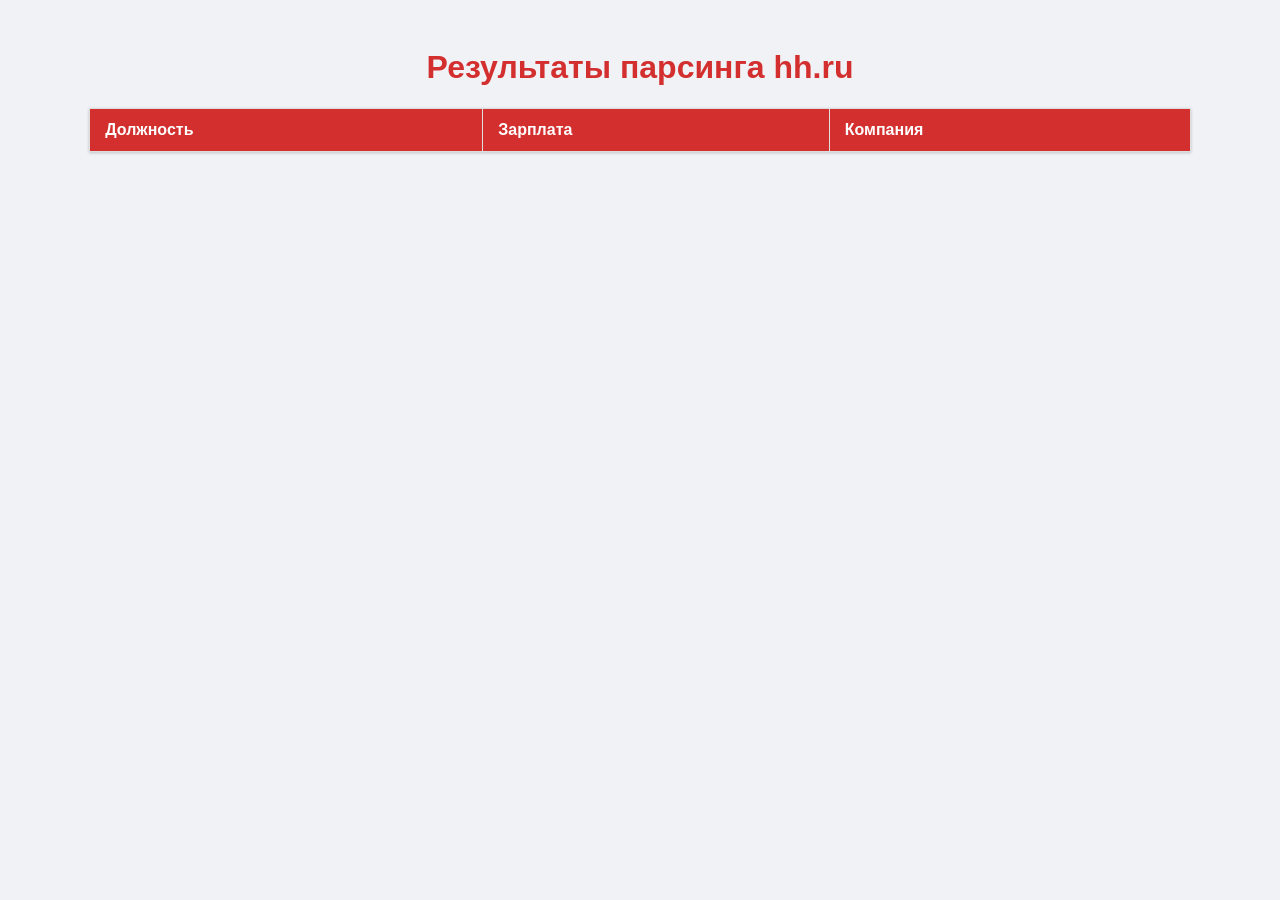
==== lab4/vacancies_report.html @ 4389245d "added lab4" ====
<!DOCTYPE html>
<html lang="ru">
<head>
    <meta charset="UTF-8">
    <meta name="viewport" content="width=device-width, initial-scale=1.0">
    <title>Вакансии hh.ru</title>
    <style>
        body { font-family: 'Segoe UI', sans-serif; background-color: #f0f2f5; padding: 20px; }
        h1 { color: #d32f2f; text-align: center; }
        table { width: 90%; margin: 20px auto; border-collapse: collapse; background: white; box-shadow: 0 1px 3px rgba(0,0,0,0.2); }
        th, td { border: 1px solid #ddd; padding: 12px 15px; text-align: left; }
        th { background-color: #d32f2f; color: white; }
        tr:nth-child(even) { background-color: #f9f9f9; }
        tr:hover { background-color: #f1f1f1; }
    </style>
</head>
<body>
    <h1>Результаты парсинга hh.ru</h1>
    <table>
        <thead>
            <tr>
                <th>Должность</th>
                <th>Зарплата</th>
                <th>Компания</th>
            </tr>
        </thead>
        <tbody>
        </tbody>
    </table>
</body>
</html>
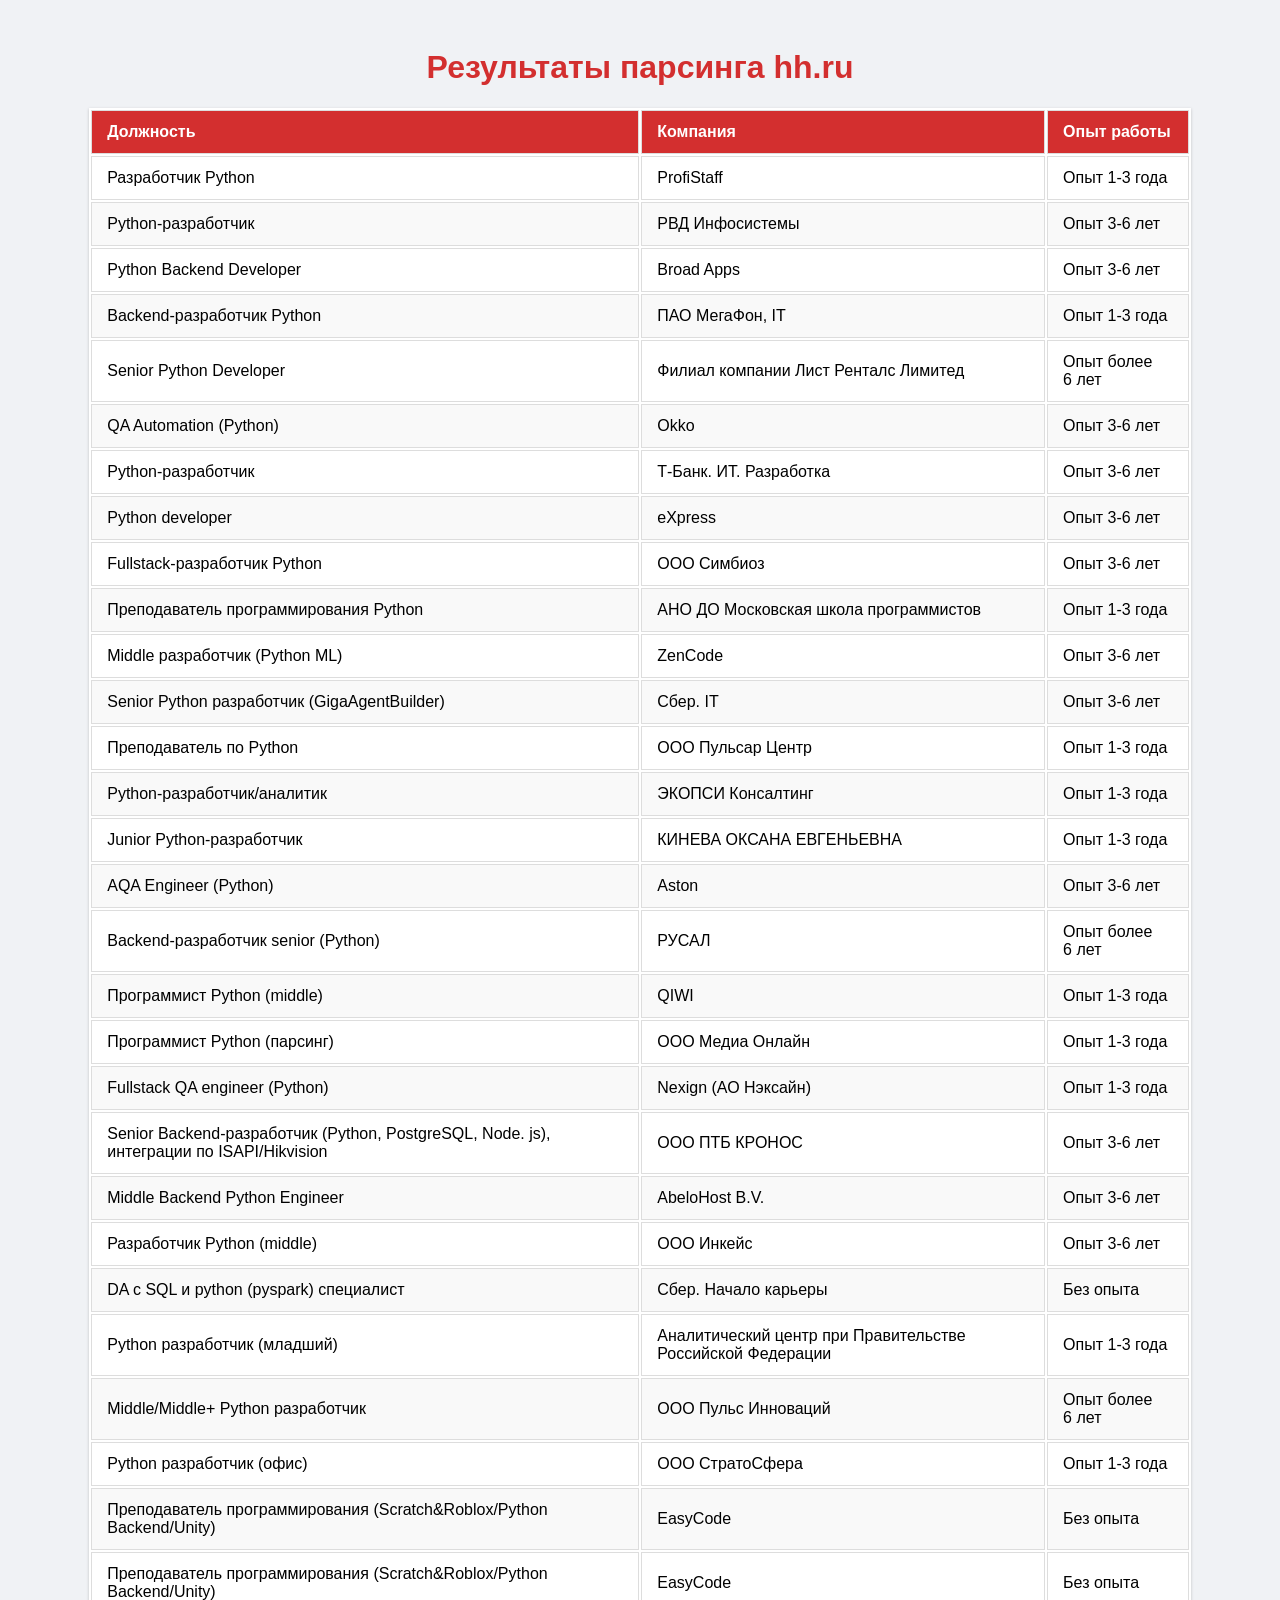
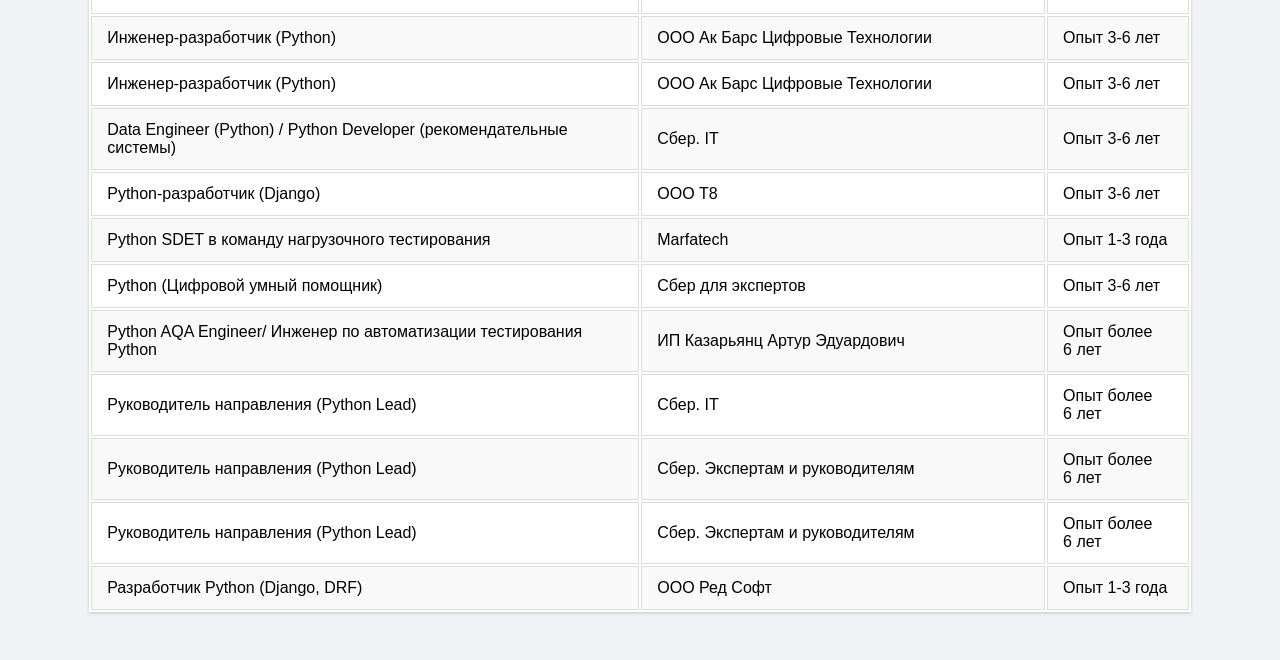
==== commit 85b06812: "update lab4" ====
--- a/lab4/vacancies_report.html
+++ b/lab4/vacancies_report.html
@@ -4,15 +4,7 @@
     <meta charset="UTF-8">
     <meta name="viewport" content="width=device-width, initial-scale=1.0">
     <title>Вакансии hh.ru</title>
-    <style>
-        body { font-family: 'Segoe UI', sans-serif; background-color: #f0f2f5; padding: 20px; }
-        h1 { color: #d32f2f; text-align: center; }
-        table { width: 90%; margin: 20px auto; border-collapse: collapse; background: white; box-shadow: 0 1px 3px rgba(0,0,0,0.2); }
-        th, td { border: 1px solid #ddd; padding: 12px 15px; text-align: left; }
-        th { background-color: #d32f2f; color: white; }
-        tr:nth-child(even) { background-color: #f9f9f9; }
-        tr:hover { background-color: #f1f1f1; }
-    </style>
+    <link rel="stylesheet" href="style.css">
 </head>
 <body>
     <h1>Результаты парсинга hh.ru</h1>
@@ -20,11 +12,252 @@
         <thead>
             <tr>
                 <th>Должность</th>
-                <th>Зарплата</th>
                 <th>Компания</th>
+                <th>Опыт работы</th>
             </tr>
         </thead>
         <tbody>
+        
+            <tr>
+                <td>Разработчик Python</td>
+                <td>ProfiStaff</td>
+                <td>Опыт 1-3 года</td>
+            </tr>
+        
+            <tr>
+                <td>Python-разработчик</td>
+                <td>РВД Инфосистемы</td>
+                <td>Опыт 3-6 лет</td>
+            </tr>
+        
+            <tr>
+                <td>Python Backend Developer</td>
+                <td>Broad Apps</td>
+                <td>Опыт 3-6 лет</td>
+            </tr>
+        
+            <tr>
+                <td>Backend-разработчик Python</td>
+                <td>ПАО МегаФон, IT</td>
+                <td>Опыт 1-3 года</td>
+            </tr>
+        
+            <tr>
+                <td>Senior Python Developer</td>
+                <td>Филиал компании Лист Ренталс Лимитед</td>
+                <td>Опыт более 6 лет</td>
+            </tr>
+        
+            <tr>
+                <td>QA Automation (Python)</td>
+                <td>Okko</td>
+                <td>Опыт 3-6 лет</td>
+            </tr>
+        
+            <tr>
+                <td>Python-разработчик</td>
+                <td>Т-Банк. ИТ. Разработка</td>
+                <td>Опыт 3-6 лет</td>
+            </tr>
+        
+            <tr>
+                <td>Python developer</td>
+                <td>eXpress</td>
+                <td>Опыт 3-6 лет</td>
+            </tr>
+        
+            <tr>
+                <td>Fullstack-разработчик Python</td>
+                <td>ООО Симбиоз</td>
+                <td>Опыт 3-6 лет</td>
+            </tr>
+        
+            <tr>
+                <td>Преподаватель программирования Python</td>
+                <td>АНО ДО Московская школа программистов</td>
+                <td>Опыт 1-3 года</td>
+            </tr>
+        
+            <tr>
+                <td>Middle разработчик (Python ML)</td>
+                <td>ZenCode</td>
+                <td>Опыт 3-6 лет</td>
+            </tr>
+        
+            <tr>
+                <td>Senior Python разработчик (GigaAgentBuilder)</td>
+                <td>Сбер. IT</td>
+                <td>Опыт 3-6 лет</td>
+            </tr>
+        
+            <tr>
+                <td>Преподаватель по Python</td>
+                <td>ООО Пульсар Центр</td>
+                <td>Опыт 1-3 года</td>
+            </tr>
+        
+            <tr>
+                <td>Python-разработчик/аналитик</td>
+                <td>ЭКОПСИ Консалтинг</td>
+                <td>Опыт 1-3 года</td>
+            </tr>
+        
+            <tr>
+                <td>Junior Python-разработчик</td>
+                <td>КИНЕВА ОКСАНА ЕВГЕНЬЕВНА</td>
+                <td>Опыт 1-3 года</td>
+            </tr>
+        
+            <tr>
+                <td>AQA Engineer (Python)</td>
+                <td>Aston</td>
+                <td>Опыт 3-6 лет</td>
+            </tr>
+        
+            <tr>
+                <td>Backend-разработчик senior (Python)</td>
+                <td>РУСАЛ</td>
+                <td>Опыт более 6 лет</td>
+            </tr>
+        
+            <tr>
+                <td>Программист Python (middle)</td>
+                <td>QIWI</td>
+                <td>Опыт 1-3 года</td>
+            </tr>
+        
+            <tr>
+                <td>Программист Python (парсинг)</td>
+                <td>ООО Медиа Онлайн</td>
+                <td>Опыт 1-3 года</td>
+            </tr>
+        
+            <tr>
+                <td>Fullstack QA engineer (Python)</td>
+                <td>Nexign (АО Нэксайн)</td>
+                <td>Опыт 1-3 года</td>
+            </tr>
+        
+            <tr>
+                <td>Senior Backend‑разработчик (Python, PostgreSQL, Node. js), интеграции по ISAPI/Hikvision</td>
+                <td>ООО ПТБ КРОНОС</td>
+                <td>Опыт 3-6 лет</td>
+            </tr>
+        
+            <tr>
+                <td>Middle Backend Python Engineer</td>
+                <td>AbeloHost B.V.</td>
+                <td>Опыт 3-6 лет</td>
+            </tr>
+        
+            <tr>
+                <td>Разработчик Python (middle)</td>
+                <td>ООО Инкейс</td>
+                <td>Опыт 3-6 лет</td>
+            </tr>
+        
+            <tr>
+                <td>DA с SQL и python (pyspark) специалист</td>
+                <td>Сбер. Начало карьеры</td>
+                <td>Без опыта</td>
+            </tr>
+        
+            <tr>
+                <td>Python разработчик (младший)</td>
+                <td>Аналитический центр при Правительстве Российской Федерации</td>
+                <td>Опыт 1-3 года</td>
+            </tr>
+        
+            <tr>
+                <td>Middle/Middle+ Python разработчик</td>
+                <td>ООО Пульс Инноваций</td>
+                <td>Опыт более 6 лет</td>
+            </tr>
+        
+            <tr>
+                <td>Python разработчик (офис)</td>
+                <td>ООО СтратоСфера</td>
+                <td>Опыт 1-3 года</td>
+            </tr>
+        
+            <tr>
+                <td>Преподаватель программирования (Scratch&Roblox/Python Backend/Unity)</td>
+                <td>EasyCode</td>
+                <td>Без опыта</td>
+            </tr>
+        
+            <tr>
+                <td>Преподаватель программирования (Scratch&Roblox/Python Backend/Unity)</td>
+                <td>EasyCode</td>
+                <td>Без опыта</td>
+            </tr>
+        
+            <tr>
+                <td>Инженер-разработчик (Python)</td>
+                <td>ООО Ак Барс Цифровые Технологии</td>
+                <td>Опыт 3-6 лет</td>
+            </tr>
+        
+            <tr>
+                <td>Инженер-разработчик (Python)</td>
+                <td>ООО Ак Барс Цифровые Технологии</td>
+                <td>Опыт 3-6 лет</td>
+            </tr>
+        
+            <tr>
+                <td>Data Engineer (Python) / Python Developer (рекомендательные системы)</td>
+                <td>Сбер. IT</td>
+                <td>Опыт 3-6 лет</td>
+            </tr>
+        
+            <tr>
+                <td>Python-разработчик (Django)</td>
+                <td>ООО Т8</td>
+                <td>Опыт 3-6 лет</td>
+            </tr>
+        
+            <tr>
+                <td>Python SDET в команду нагрузочного тестирования</td>
+                <td>Marfatech</td>
+                <td>Опыт 1-3 года</td>
+            </tr>
+        
+            <tr>
+                <td>Python (Цифровой умный помощник)</td>
+                <td>Сбер для экспертов</td>
+                <td>Опыт 3-6 лет</td>
+            </tr>
+        
+            <tr>
+                <td>Python AQA Engineer/ Инженер по автоматизации тестирования Python</td>
+                <td>ИП Казарьянц Артур Эдуардович</td>
+                <td>Опыт более 6 лет</td>
+            </tr>
+        
+            <tr>
+                <td>Руководитель направления (Python Lead)</td>
+                <td>Сбер. IT</td>
+                <td>Опыт более 6 лет</td>
+            </tr>
+        
+            <tr>
+                <td>Руководитель направления (Python Lead)</td>
+                <td>Сбер. Экспертам и руководителям</td>
+                <td>Опыт более 6 лет</td>
+            </tr>
+        
+            <tr>
+                <td>Руководитель направления (Python Lead)</td>
+                <td>Сбер. Экспертам и руководителям</td>
+                <td>Опыт более 6 лет</td>
+            </tr>
+        
+            <tr>
+                <td>Разработчик Python (Django, DRF)</td>
+                <td>ООО Ред Софт</td>
+                <td>Опыт 1-3 года</td>
+            </tr>
+        
         </tbody>
     </table>
 </body>
--- a/lab4/style.css
+++ b/lab4/style.css
@@ -0,0 +1,30 @@
+body {
+    font-family: 'Segoe UI', sans-serif; 
+    background-color: #f0f2f5; 
+    padding: 20px; 
+}
+h1 {
+    color: #d32f2f; 
+    text-align: center;
+}
+table {
+    width: 90%; 
+    margin: 20px auto; 
+    background: white; 
+    box-shadow: 0 1px 3px rgba(0,0,0,0.2); 
+}
+th, td { 
+    border: 1px solid #ddd; 
+    padding: 12px 15px; 
+    text-align: left; 
+}
+th { 
+    background-color: #d32f2f; 
+    color: white; 
+}
+tr:nth-child(even) { 
+    background-color: #f9f9f9; 
+}
+tr:hover { 
+    background-color: #f1f1f1; 
+}
